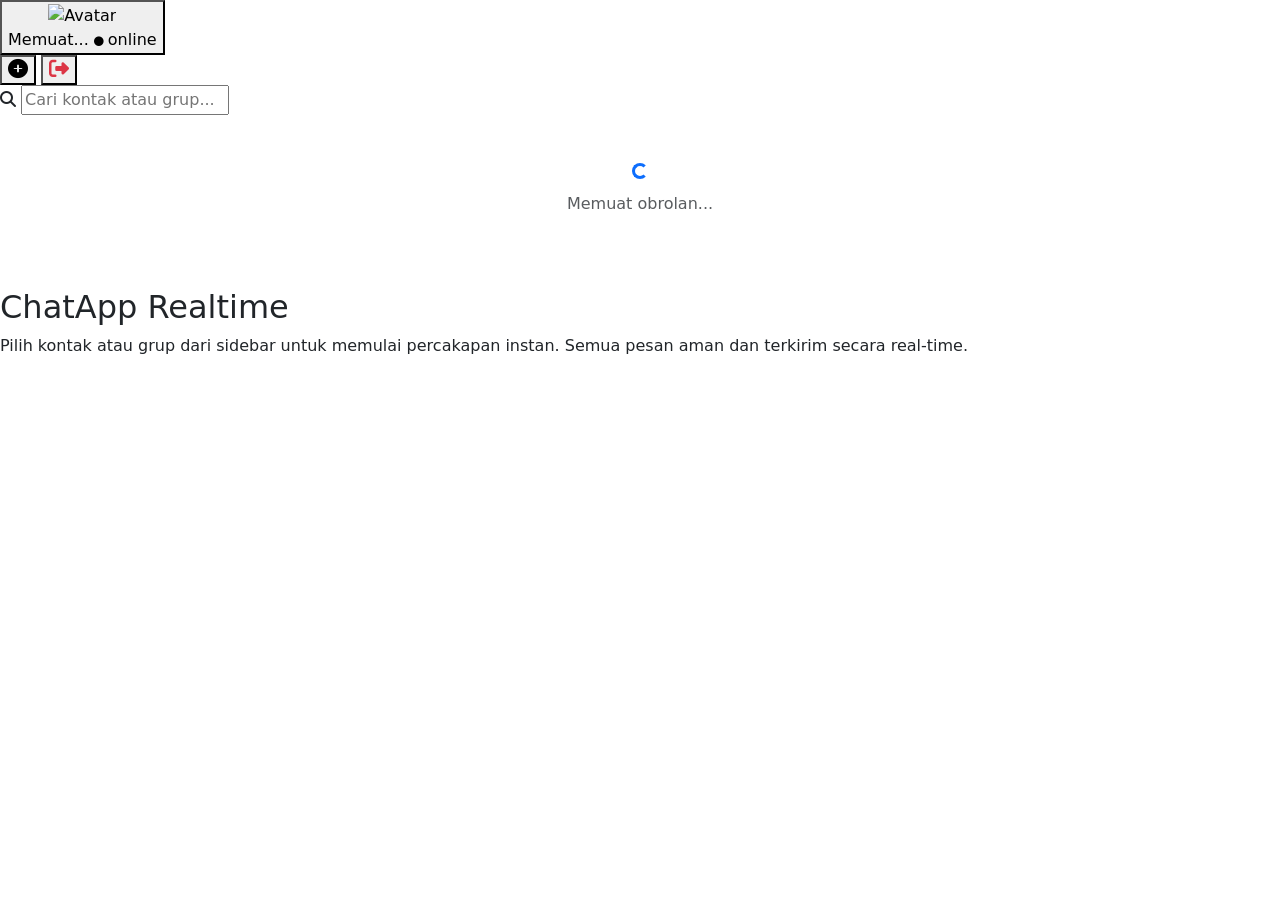
==== contact.html @ a1a9c41d "first commit" ====
<!DOCTYPE html>
<html lang="id">
<head>
  <meta charset="UTF-8">
  <meta name="viewport" content="width=device-width, initial-scale=1.0, maximum-scale=1.0, user-scalable=no">
  <title>ChatApp · Premium Real-time UI</title>
  <meta name="description" content="Aplikasi chat premium modern dengan Supabase Realtime">
  <meta name="theme-color" content="#4f46e5">
  <meta name="mobile-web-app-capable" content="yes">
  <meta name="apple-mobile-web-app-capable" content="yes">
  <meta name="apple-mobile-web-app-status-bar-style" content="black-translucent">
  <meta name="apple-mobile-web-app-title" content="ChatApp">
  <!-- Bootstrap 5 CSS -->
  <link href="https://cdn.jsdelivr.net/npm/bootstrap@5.3.0/dist/css/bootstrap.min.css" rel="stylesheet">
  <!-- Font Awesome Pro / Solid Icons -->
  <link rel="stylesheet" href="https://cdnjs.cloudflare.com/ajax/libs/font-awesome/6.4.0/css/all.min.css">
  <!-- Bootstrap Icons -->
  <link rel="stylesheet" href="https://cdn.jsdelivr.net/npm/bootstrap-icons@1.10.5/font/bootstrap-icons.css">
  <!-- Custom CSS -->
  <link rel="stylesheet" href="./css/style.css">
  <link rel="manifest" href="manifest.json">
  <link rel="apple-touch-icon" href="icon-192.png">
</head>
<body>

  <div class="app-container" id="appContainer">
    
    <!-- SIDEBAR -->
    <div class="sidebar-panel" id="kontak">
      <!-- HEADER SIDEBAR -->
      <div class="sidebar-header">
        <button class="user-profile-btn" data-bs-toggle="modal" data-bs-target="#ubahphoto" title="Ubah Foto Profil">
          <img id="my-profile-avatar" src="https://ui-avatars.com/api/?name=Guest&background=4f46e5&color=fff&bold=true" class="user-avatar" alt="Avatar">
          <div class="user-info-text">
            <span class="name" id="my-username">Memuat...</span>
            <span class="status"><i class="fas fa-circle me-1" style="font-size: 0.6rem;"></i>online</span>
          </div>
        </button>
        <div class="sidebar-actions">
          <button class="action-btn" data-bs-toggle="modal" data-bs-target="#exampleModal" title="Buat Grup Baru">
            <i class="fas fa-plus-circle fa-lg"></i>
          </button>
          <button class="action-btn text-danger" id="logout" title="Keluar">
            <i class="fas fa-sign-out-alt fa-lg"></i>
          </button>
        </div>
      </div>
      
      <!-- SEARCH BAR -->
      <div class="search-container">
        <div class="search-input-group">
          <i class="fas fa-search search-icon"></i>
          <input type="text" class="search-field" placeholder="Cari kontak atau grup..." id="pencarian">
        </div>
      </div>
      
      <!-- CONTACT LIST -->
      <div class="contacts-list-container" id="contacts-list">
        <div class="text-center py-5 text-muted">
          <div class="spinner-border spinner-border-sm text-primary mb-2" role="status"></div>
          <div>Memuat obrolan...</div>
        </div>
      </div>
    </div>

    <!-- AREA PANEL CHAT -->
    <div class="chat-panel chat-container">
      
      <!-- Welcome Screen (Default jika tidak ada obrolan) -->
      <div class="welcome-screen" id="welcome-screen">
        <div class="welcome-logo">
          <i class="fas fa-comments-text"></i>
        </div>
        <h2 class="welcome-title">ChatApp Realtime</h2>
        <p class="welcome-subtitle">Pilih kontak atau grup dari sidebar untuk memulai percakapan instan. Semua pesan aman dan terkirim secara real-time.</p>
      </div>

      <!-- Detail Chat (Aktif saat obrolan dipilih) -->
      <div class="d-flex flex-column h-100 w-100" id="active-chat-area" style="display: none !important;">
        <!-- HEADER CHAT -->
        <div class="chat-panel-header">
          <div class="chat-header-info">
            <button class="chat-back-btn" id="chat-back-btn" title="Kembali">
              <i class="fas fa-arrow-left"></i>
            </button>
            <img id="chat-avatar" src="https://ui-avatars.com/api/?name=User&background=4f46e5&color=fff" class="chat-header-avatar" alt="Avatar">
            <div class="chat-header-text">
              <div class="chat-partner-name" id="chat-partner-name">Nama Partner</div>
              <div class="chat-partner-status" id="chat-partner-status">offline</div>
            </div>
          </div>
          
          <div class="chat-header-actions">
            <!-- Dropdown Menu Tindakan -->
            <div class="dropdown">
              <button class="action-btn" data-bs-toggle="dropdown" id="chatActionsDropdown">
                <i class="fas fa-ellipsis-v"></i>
              </button>
              <ul class="dropdown-menu dropdown-menu-end shadow border-0 py-2" aria-labelledby="chatActionsDropdown" id="menu">
                <!-- Diisi dinamis oleh JS -->
              </ul>
            </div>
          </div>
        </div>

        <!-- ADD MEMBER SECTION (Grup) -->
        <div id="add-member-section" class="p-3 bg-white border-bottom shadow-sm" style="display: none;">
          <h6 class="fw-semibold mb-2 text-primary"><i class="fas fa-user-plus me-1"></i>Tambah Anggota Grup</h6>
          <div class="input-group input-group-sm mb-2">
            <input type="text" class="form-control rounded-pill-start border-end-0" placeholder="Cari username..." id="search-username">
            <span class="input-group-text bg-white border-start-0 rounded-pill-end"><i class="fas fa-search text-muted"></i></span>
          </div>
          <div id="search-results" class="list-group mb-2 max-height-150 overflow-y-auto"></div>
          <input type="hidden" id="target-user-id" value="">
          <div class="d-flex gap-2">
            <button class="btn btn-primary btn-sm rounded-pill px-3" id="btn-submit-member" disabled>Tambahkan</button>
            <button class="btn btn-light btn-sm rounded-pill px-3" onclick="document.getElementById('add-member-section').style.display='none'">Batal</button>
          </div>
        </div>

        <!-- AREA PESAN -->
        <div id="messages" class="chat-messages-area">
          <!-- Pesan akan dirender di sini -->
        </div>

        <!-- IMAGE PREVIEW -->
        <div id="image-preview-container" class="p-2 bg-light border-top" style="display: none; position: relative;">
          <div style="position: relative; display: inline-block;">
            <img id="image-preview" src="" alt="Preview" class="img-thumbnail" style="max-height: 120px;">
            <button type="button" class="btn-close position-absolute top-0 start-100 translate-middle" id="remove-image-btn" aria-label="Close" style="background-color: white; border-radius: 50%; padding: 0.3rem; box-shadow: 0 2px 4px rgba(0,0,0,0.2);"></button>
          </div>
        </div>

        <!-- FORM INPUT PESAN -->
        <div class="chat-input-panel">
          <form id="chat-form" class="chat-input-form">
            <input type="file" id="file-input" accept="image/*" hidden>
            
            <label for="file-input" class="input-icon-btn" title="Kirim Gambar" style="cursor: pointer;">
              <i class="fas fa-image fa-lg"></i>
            </label>
            
            <div class="chat-input-box-wrapper">
              <input type="text" id="message-input" class="chat-input-box" placeholder="Ketik pesan..." autocomplete="off">
            </div>
            
            <button type="submit" class="input-icon-btn input-send-btn" title="Kirim">
              <i class="fas fa-paper-plane"></i>
            </button>
          </form>
        </div>
      </div>

    </div>
  </div>

  <!-- AUDIO NOTIFIKASI -->
  <audio id="notif-audio" src="./notifikasi/pesan.mp3" preload="auto"></audio>

  <!-- MODAL: BUAT GRUP -->
  <div class="modal fade" id="exampleModal" tabindex="-1">
    <div class="modal-dialog modal-dialog-centered">
      <div class="modal-content border-0 shadow-lg">
        <div class="modal-header border-0 pb-0">
          <h5 class="modal-title fw-bold text-primary"><i class="fas fa-users me-2"></i>Buat Grup Baru</h5>
          <button type="button" class="btn-close" data-bs-dismiss="modal"></button>
        </div>
        <div class="modal-body pt-3">
          <form id="formGroup">
            <div class="mb-3">
              <label for="name" class="form-label fw-semibold text-muted">Nama Grup</label>
              <input type="text" class="form-control form-input-pill" id="name" name="name" placeholder="Masukkan nama grup..." required>
            </div>
            <div class="d-grid mt-4">
              <button type="submit" class="btn btn-primary btn-pill py-2">Buat Grup</button>
            </div>
          </form>
        </div>
      </div>
    </div>
  </div>

  <!-- MODAL: UBAH FOTO PROFIL -->
  <div class="modal fade" id="ubahphoto" tabindex="-1">
    <div class="modal-dialog modal-dialog-centered">
      <div class="modal-content border-0 shadow-lg">
        <div class="modal-header border-0 pb-0">
          <h5 class="modal-title fw-bold text-primary"><i class="fas fa-camera me-2"></i>Ubah Foto Profil</h5>
          <button type="button" class="btn-close" data-bs-dismiss="modal"></button>
        </div>
        <div class="modal-body pt-3">
          <form id="formPhoto">
            <div class="mb-3">
              <label for="image" class="form-label fw-semibold text-muted">Pilih File Foto</label>
              <input type="file" class="form-control form-input-pill" id="image" name="profile_picture" accept="image/*" required>
            </div>
            <div class="d-grid mt-4">
              <button type="submit" class="btn btn-primary btn-pill py-2">Unggah Foto Baru</button>
            </div>
          </form>
        </div>
      </div>
    </div>
  </div>

  <!-- MODAL: FOTO GRUP -->
  <div class="modal fade" id="photogrup" tabindex="-1">
    <div class="modal-dialog modal-dialog-centered">
      <div class="modal-content border-0 shadow-lg">
        <div class="modal-header border-0 pb-0">
          <h5 class="modal-title fw-bold text-primary"><i class="fas fa-image me-2"></i>Ubah Foto Grup</h5>
          <button type="button" class="btn-close" data-bs-dismiss="modal"></button>
        </div>
        <div class="modal-body pt-3">
          <form id="formPhotogrup">
            <div class="mb-3">
              <label for="imageGrup" class="form-label fw-semibold text-muted">Pilih File Foto Grup</label>
              <input type="file" class="form-control form-input-pill" id="imageGrup" name="profile_picture" accept="image/*" required>
            </div>
            <div class="d-grid mt-4">
              <button type="submit" class="btn btn-primary btn-pill py-2">Perbarui Foto</button>
            </div>
          </form>
        </div>
      </div>
    </div>
  </div>

  <!-- MODAL ANGGOTA GRUP -->
  <div class="modal fade" id="anggotagrup" tabindex="-1">
    <div class="modal-dialog modal-dialog-centered">
      <div class="modal-content border-0 shadow-lg">
        <div class="modal-header border-0 pb-0">
          <h5 class="modal-title fw-bold text-primary"><i class="fas fa-users-class me-2"></i>Anggota Grup <span id="namagrup" class="text-danger"></span></h5>
          <button type="button" class="btn-close" data-bs-dismiss="modal"></button>
        </div>
        <div class="modal-body">
          <div id="allmembergrup" class="list-group list-group-flush max-height-300 overflow-y-auto">
            <!-- Diisi oleh JS -->
          </div>
        </div>
      </div>
    </div>
  </div>

  <!-- Bootstrap JS Bundle -->
  <script src="https://cdn.jsdelivr.net/npm/bootstrap@5.3.0/dist/js/bootstrap.bundle.min.js"></script>
  <!-- Supabase JS CDN -->
  <script src="https://cdn.jsdelivr.net/npm/@supabase/supabase-js@2"></script>
  <!-- JavaScript Modules -->
  <script type="module" src="./js/supabaseClient.js"></script>
  <script type="module" src="./js/main.js"></script>
</body>
</html>
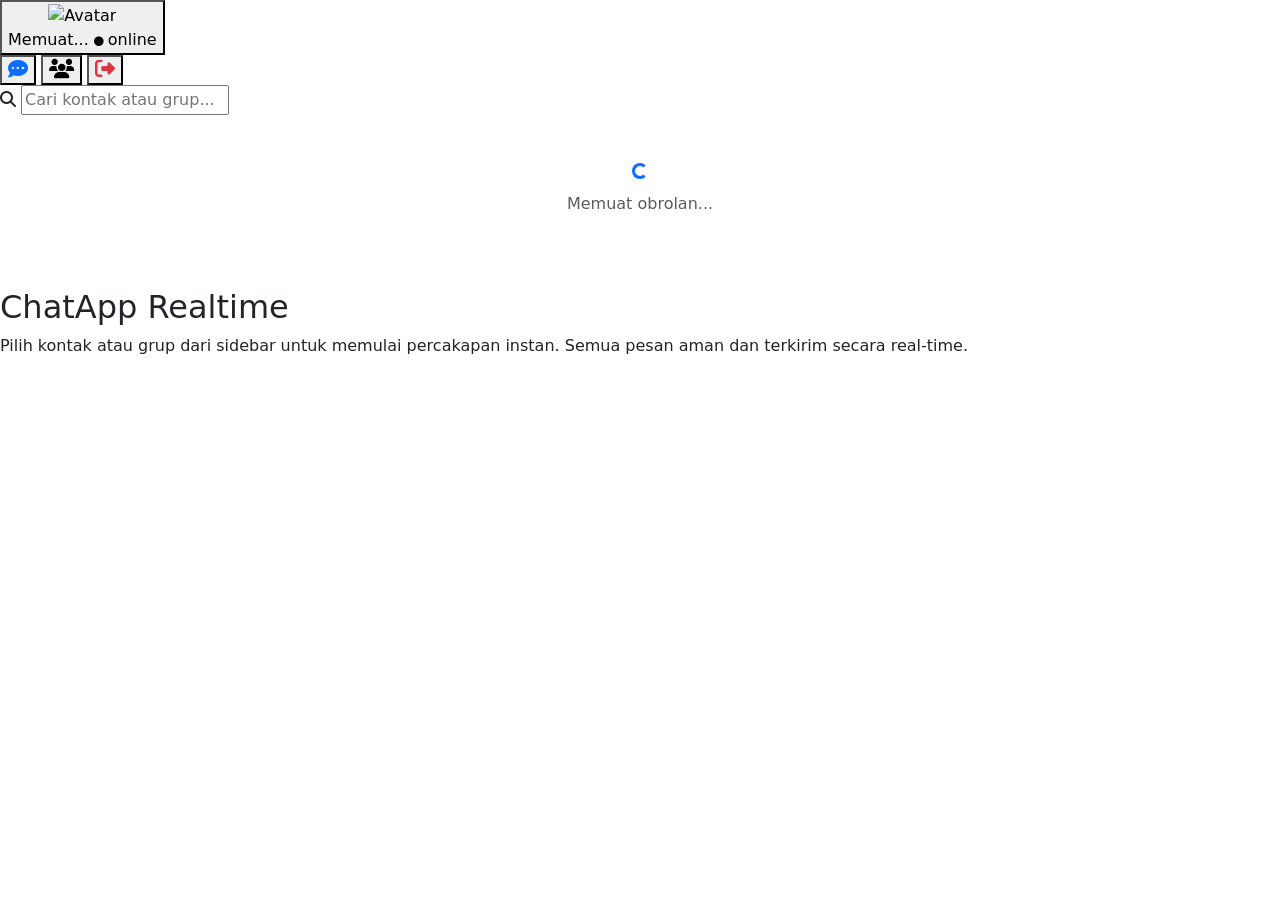
==== commit d83e521d: "update sedikit" ====
--- a/contact.html
+++ b/contact.html
@@ -37,8 +37,11 @@
           </div>
         </button>
         <div class="sidebar-actions">
+          <button class="action-btn text-primary" data-bs-toggle="modal" data-bs-target="#newChatModal" title="Mulai Chat Baru">
+            <i class="fas fa-comment-dots fa-lg"></i>
+          </button>
           <button class="action-btn" data-bs-toggle="modal" data-bs-target="#exampleModal" title="Buat Grup Baru">
-            <i class="fas fa-plus-circle fa-lg"></i>
+            <i class="fas fa-users fa-lg"></i>
           </button>
           <button class="action-btn text-danger" id="logout" title="Keluar">
             <i class="fas fa-sign-out-alt fa-lg"></i>
@@ -243,6 +246,28 @@
     </div>
   </div>
 
+  <!-- MODAL: CARI PENGGUNA (NEW CHAT) -->
+  <div class="modal fade" id="newChatModal" tabindex="-1">
+    <div class="modal-dialog modal-dialog-centered">
+      <div class="modal-content border-0 shadow-lg">
+        <div class="modal-header border-0 pb-0">
+          <h5 class="modal-title fw-bold text-primary"><i class="fas fa-search me-2"></i>Cari Pengguna</h5>
+          <button type="button" class="btn-close" data-bs-dismiss="modal"></button>
+        </div>
+        <div class="modal-body pt-3">
+          <div class="input-group mb-3">
+            <span class="input-group-text bg-white border-end-0"><i class="fas fa-user"></i></span>
+            <input type="text" class="form-control border-start-0 ps-0" id="searchNewUserInput" placeholder="Masukkan username target...">
+            <button class="btn btn-primary" type="button" id="searchNewUserBtn">Cari</button>
+          </div>
+          <div id="searchNewUserResult" class="list-group list-group-flush max-height-300 overflow-y-auto mt-2">
+            <!-- Hasil pencarian akan muncul di sini -->
+          </div>
+        </div>
+      </div>
+    </div>
+  </div>
+
   <!-- Bootstrap JS Bundle -->
   <script src="https://cdn.jsdelivr.net/npm/bootstrap@5.3.0/dist/js/bootstrap.bundle.min.js"></script>
   <!-- Supabase JS CDN -->
